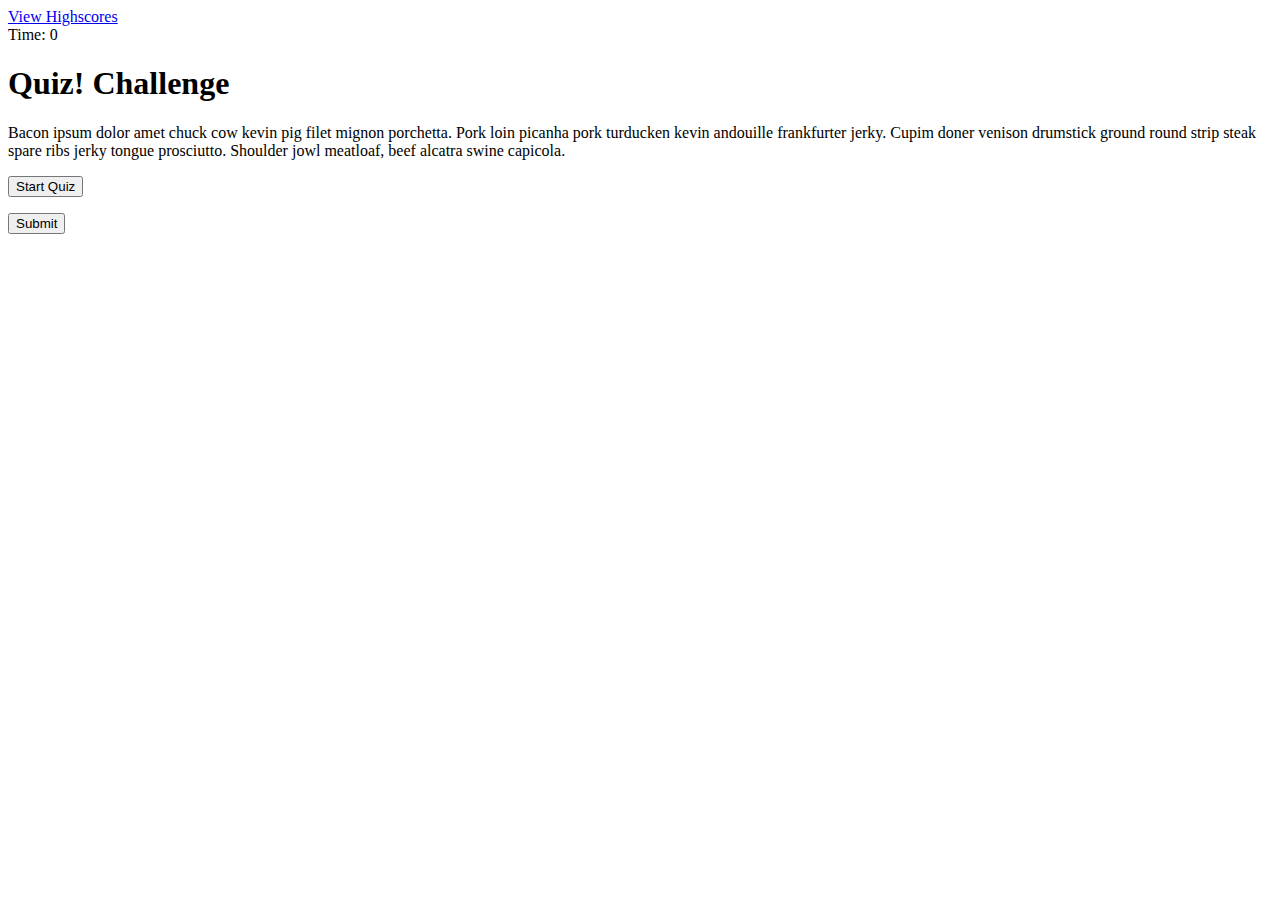
==== index.html @ bdcb309a "startercode upload" ====
<!DOCTYPE html>
<html lang="en">
  <head>
    <meta charset="UTF-8" />
    <meta name="viewport" content="width=device-width, initial-scale=1.0" />
    <meta http-equiv="X-UA-Compatible" content="ie=edge" />
    <title>Quiz!</title>

    <link rel="stylesheet" href="./assets/css/styles.css" />
  </head>

  <body>
    <div class="scores">
      <a href="highscores.html">View Highscores</a>
    </div>

    <div class="timer">Time: <span id="time">0</span></div>

    <div class="wrapper">
      <div id="start-screen" class="start">
        <h1>Quiz! Challenge</h1>
        <p>Bacon ipsum dolor amet chuck cow kevin pig filet mignon porchetta. Pork loin picanha pork turducken kevin andouille frankfurter jerky. Cupim doner venison drumstick ground round strip steak spare ribs jerky tongue prosciutto. Shoulder jowl meatloaf, beef alcatra swine capicola.</p>
        <button id="start">Start Quiz</button>
      </div>

      <div id="questions" class="hide">
        <!-- Display current question -->
        <div id="choices" class="choices"></div>
      </div>

      <div id="end-screen" class="hide">
        <!-- End screen content -->
        <!-- Display the final score -->
        <p>
          <!-- `input` field for the user initials -->
          <button id="submit">Submit</button>
        </p>
      </div>

      <!-- Message to flash "Correct" or "Incorrect" -->
    </div>

    <script src="./assets/js/logic.js"></script>
  </body>
</html>
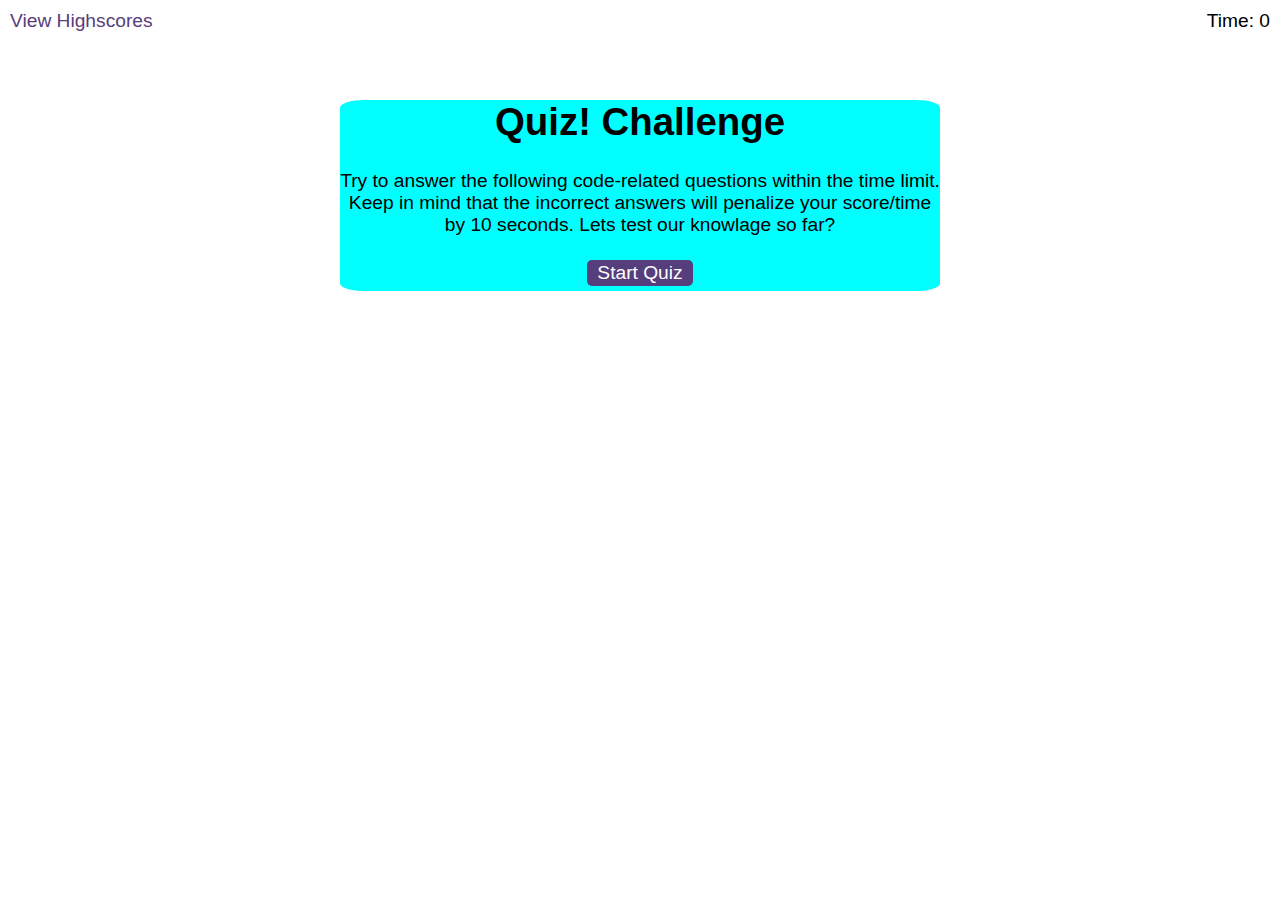
==== commit ca5ff8db: "questions added" ====
--- a/index.html
+++ b/index.html
@@ -6,7 +6,7 @@
     <meta http-equiv="X-UA-Compatible" content="ie=edge" />
     <title>Quiz!</title>
 
-    <link rel="stylesheet" href="./assets/css/styles.css" />
+    <link rel="stylesheet" href="./style.css" />
   </head>
 
   <body>
@@ -19,7 +19,8 @@
     <div class="wrapper">
       <div id="start-screen" class="start">
         <h1>Quiz! Challenge</h1>
-        <p>Bacon ipsum dolor amet chuck cow kevin pig filet mignon porchetta. Pork loin picanha pork turducken kevin andouille frankfurter jerky. Cupim doner venison drumstick ground round strip steak spare ribs jerky tongue prosciutto. Shoulder jowl meatloaf, beef alcatra swine capicola.</p>
+        <p>Try to answer the following code-related questions within the time limit. Keep in mind that the incorrect
+        answers will penalize your score/time by 10 seconds. Lets test our knowlage so far?</p>
         <button id="start">Start Quiz</button>
       </div>
 
@@ -40,6 +41,6 @@
       <!-- Message to flash "Correct" or "Incorrect" -->
     </div>
 
-    <script src="./assets/js/logic.js"></script>
+    <script src=""></script>
   </body>
 </html>
--- a/style.css
+++ b/style.css
@@ -0,0 +1,90 @@
+body {
+    font-family: Arial;
+    font-size: 120%;
+}
+
+a {
+    color: #563d7c;
+    text-decoration: none;
+    transition: color 0.1s;
+}
+
+a:hover {
+    color: #8570a5;
+}
+
+button {
+    display: inline-block;
+    margin: 5px;
+    cursor: pointer;
+    font-size: 100%;
+    background-color: #563d7c;
+    border-radius: 5px;
+    padding: 2px 10px;
+    color: white;
+    border: 0;
+    transition: background-color 0.1s;
+}
+
+button:hover {
+    background-color: #8570a5;
+}
+
+.choices button {
+    display: block;
+}
+
+input[type="text"] {
+    font-size: 100%;
+}
+
+ol {
+    padding-left: 0px;
+    max-height: 400px;
+    overflow: auto;
+}
+
+li {
+    padding: 5px;
+    list-style: decimal inside none;
+}
+
+li:nth-child(odd) {
+    background-color: #f3edfc;
+}
+
+.wrapper {
+    margin: 100px auto 0 auto;
+    max-width: 600px;
+    background-color: cyan;
+    border-radius: 4%;
+}
+
+.hide {
+    display: none;
+}
+
+.start {
+    text-align: center;
+}
+
+.scores {
+    position: absolute;
+    top: 10px;
+    left: 10px;
+}
+
+.feedback {
+    font-style: italic;
+    font-size: 120%;
+    margin-top: 20px;
+    padding-top: 10px;
+    color: gray;
+    border-top: 2px solid #ccc;
+}
+
+.timer {
+    position: absolute;
+    top: 10px;
+    right: 10px;
+}
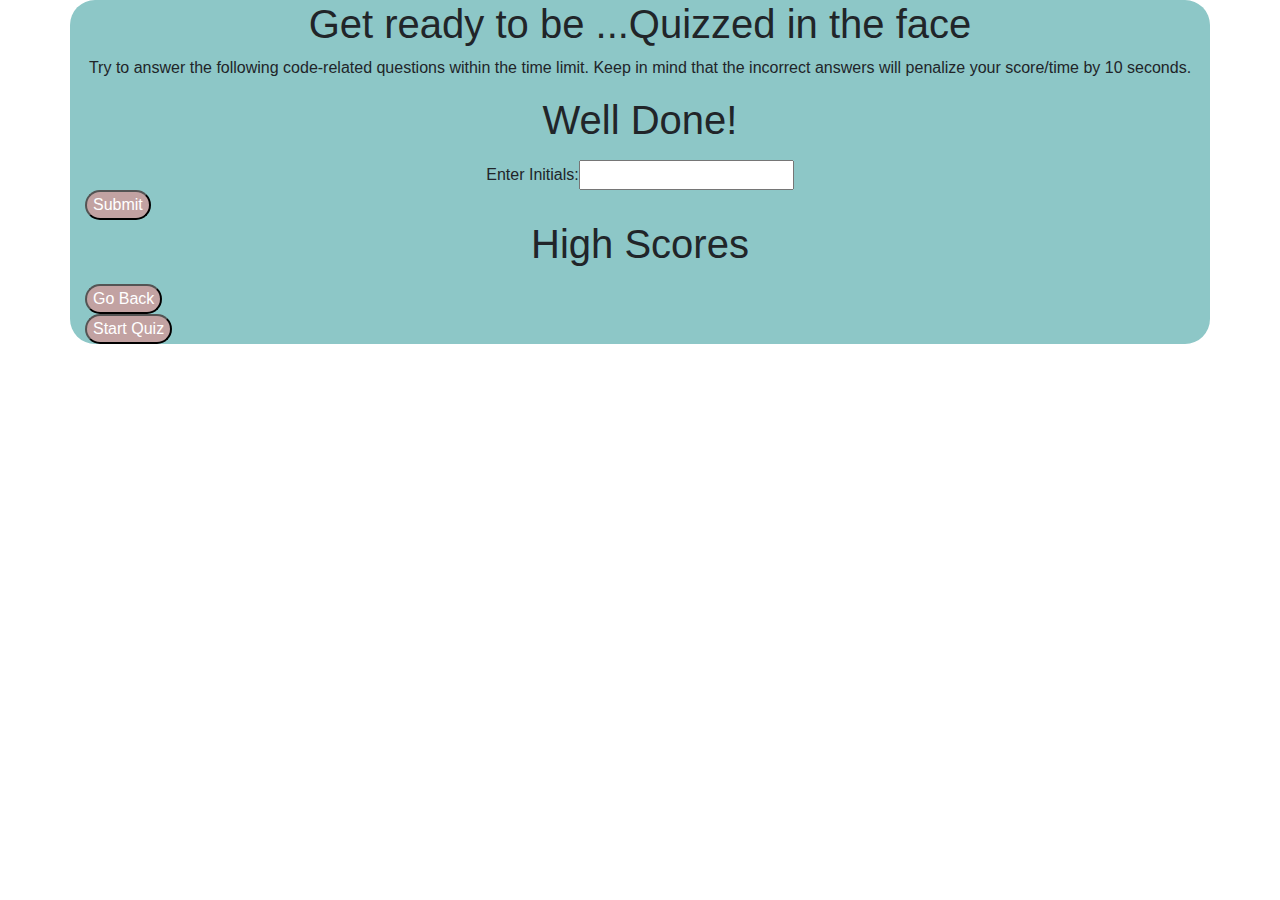
==== commit 9832085f: "costumized HTML and CSS" ====
--- a/index.html
+++ b/index.html
@@ -1,46 +1,42 @@
 <!DOCTYPE html>
 <html lang="en">
-  <head>
-    <meta charset="UTF-8" />
-    <meta name="viewport" content="width=device-width, initial-scale=1.0" />
-    <meta http-equiv="X-UA-Compatible" content="ie=edge" />
-    <title>Quiz!</title>
 
-    <link rel="stylesheet" href="./style.css" />
-  </head>
+<head>
+  <meta charset="UTF-8">
+  <meta name="viewport" content="width=device-width, initial-scale=1.0">
+  <meta http-equiv="X-UA-Compatible" content="ie=edge">
+  <link rel="stylesheet" href="https://stackpath.bootstrapcdn.com/bootstrap/4.1.3/css/bootstrap.min.css">
+  <link rel="stylesheet" type="text/css" href="style.css">
+  <title>Quiz</title>
+</head>
 
-  <body>
-    <div class="scores">
-      <a href="highscores.html">View Highscores</a>
+<body>
+  <div class="container">
+    <div class="QnA">
+      <h1>Get ready to be ...Quizzed in the face</h1>
+      <p>Try to answer the following code-related questions within the time limit. Keep in mind that the incorrect
+        answers will penalize your score/time by 10 seconds.</p>
     </div>
+    <div class="Score">
+      <h1>Well Done!</h1>
+      <p class="highScore"></p>
+      Enter Initials:<input type="text" name="Enter Initials" id="initials">
+      <button id="submit">Submit</button>
+    </div>
+    <div class="highscorePage">
+      <form id="score-form" method="POST">
+        <h1>High Scores</h1>
+        <ul id="scoreList"></ul>
+      </form>
+      <button id="goBack">Go Back</button>
+    </div>
+    <button id="startquiz">Start Quiz</button>
+    <main class="questions-rendered"></main>
+    
+  </div>
+  <h3 class="Time"></h3>
 
-    <div class="timer">Time: <span id="time">0</span></div>
+  <script src=script.js></script>
+</body>
 
-    <div class="wrapper">
-      <div id="start-screen" class="start">
-        <h1>Quiz! Challenge</h1>
-        <p>Try to answer the following code-related questions within the time limit. Keep in mind that the incorrect
-        answers will penalize your score/time by 10 seconds. Lets test our knowlage so far?</p>
-        <button id="start">Start Quiz</button>
-      </div>
-
-      <div id="questions" class="hide">
-        <!-- Display current question -->
-        <div id="choices" class="choices"></div>
-      </div>
-
-      <div id="end-screen" class="hide">
-        <!-- End screen content -->
-        <!-- Display the final score -->
-        <p>
-          <!-- `input` field for the user initials -->
-          <button id="submit">Submit</button>
-        </p>
-      </div>
-
-      <!-- Message to flash "Correct" or "Incorrect" -->
-    </div>
-
-    <script src=""></script>
-  </body>
-</html>
+</html>--- a/style.css
+++ b/style.css
@@ -1,90 +1,31 @@
-body {
-    font-family: Arial;
-    font-size: 120%;
-}
-
-a {
-    color: #563d7c;
-    text-decoration: none;
-    transition: color 0.1s;
-}
-
-a:hover {
-    color: #8570a5;
+.container {
+    background-color: #8dc7c7;
+    font-weight: 500;
+    text-align: center;
+    border-radius: 25px;
 }
 
 button {
-    display: inline-block;
-    margin: 5px;
-    cursor: pointer;
-    font-size: 100%;
-    background-color: #563d7c;
-    border-radius: 5px;
-    padding: 2px 10px;
+    display: block;
+    border-radius: 25px;
+    background-color: #f777;
     color: white;
-    border: 0;
-    transition: background-color 0.1s;
+    font-family: sans-serif;
+    font-weight: 200;
 }
 
 button:hover {
-    background-color: #8570a5;
+    background-color: #8590AA;
 }
 
-.choices button {
-    display: block;
+button:focus {
+    outline: none;
 }
 
-input[type="text"] {
-    font-size: 100%;
+.Time {
+    text-align: center;
+    color: lightslategray;
+    font-family: sans-serif;
+    font-size: 18px;
+    font-weight: bold;
 }
-
-ol {
-    padding-left: 0px;
-    max-height: 400px;
-    overflow: auto;
-}
-
-li {
-    padding: 5px;
-    list-style: decimal inside none;
-}
-
-li:nth-child(odd) {
-    background-color: #f3edfc;
-}
-
-.wrapper {
-    margin: 100px auto 0 auto;
-    max-width: 600px;
-    background-color: cyan;
-    border-radius: 4%;
-}
-
-.hide {
-    display: none;
-}
-
-.start {
-    text-align: center;
-}
-
-.scores {
-    position: absolute;
-    top: 10px;
-    left: 10px;
-}
-
-.feedback {
-    font-style: italic;
-    font-size: 120%;
-    margin-top: 20px;
-    padding-top: 10px;
-    color: gray;
-    border-top: 2px solid #ccc;
-}
-
-.timer {
-    position: absolute;
-    top: 10px;
-    right: 10px;
-}
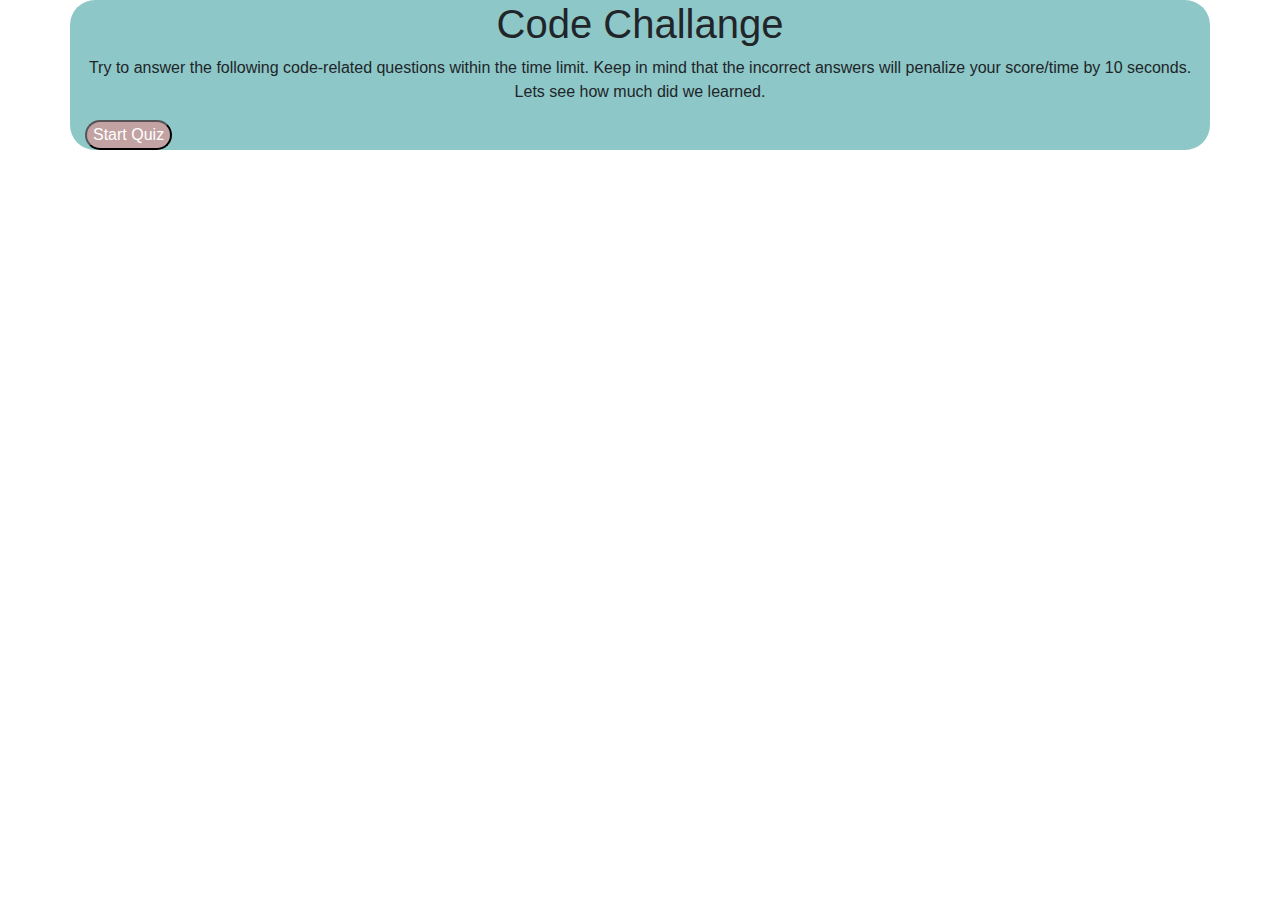
==== commit a012e4d1: "timer setup" ====
--- a/index.html
+++ b/index.html
@@ -6,16 +6,16 @@
   <meta name="viewport" content="width=device-width, initial-scale=1.0">
   <meta http-equiv="X-UA-Compatible" content="ie=edge">
   <link rel="stylesheet" href="https://stackpath.bootstrapcdn.com/bootstrap/4.1.3/css/bootstrap.min.css">
-  <link rel="stylesheet" type="text/css" href="style.css">
+  <link rel="stylesheet" type="text/css" href="./style.css">
   <title>Quiz</title>
 </head>
 
 <body>
   <div class="container">
     <div class="QnA">
-      <h1>Get ready to be ...Quizzed in the face</h1>
+      <h1>Code Challange</h1>
       <p>Try to answer the following code-related questions within the time limit. Keep in mind that the incorrect
-        answers will penalize your score/time by 10 seconds.</p>
+        answers will penalize your score/time by 10 seconds. Lets see how much did we learned.</p>
     </div>
     <div class="Score">
       <h1>Well Done!</h1>
@@ -35,8 +35,7 @@
     
   </div>
   <h3 class="Time"></h3>
-
-  <script src=script.js></script>
+  <script src="./logic.js"></script>
 </body>
 
 </html>